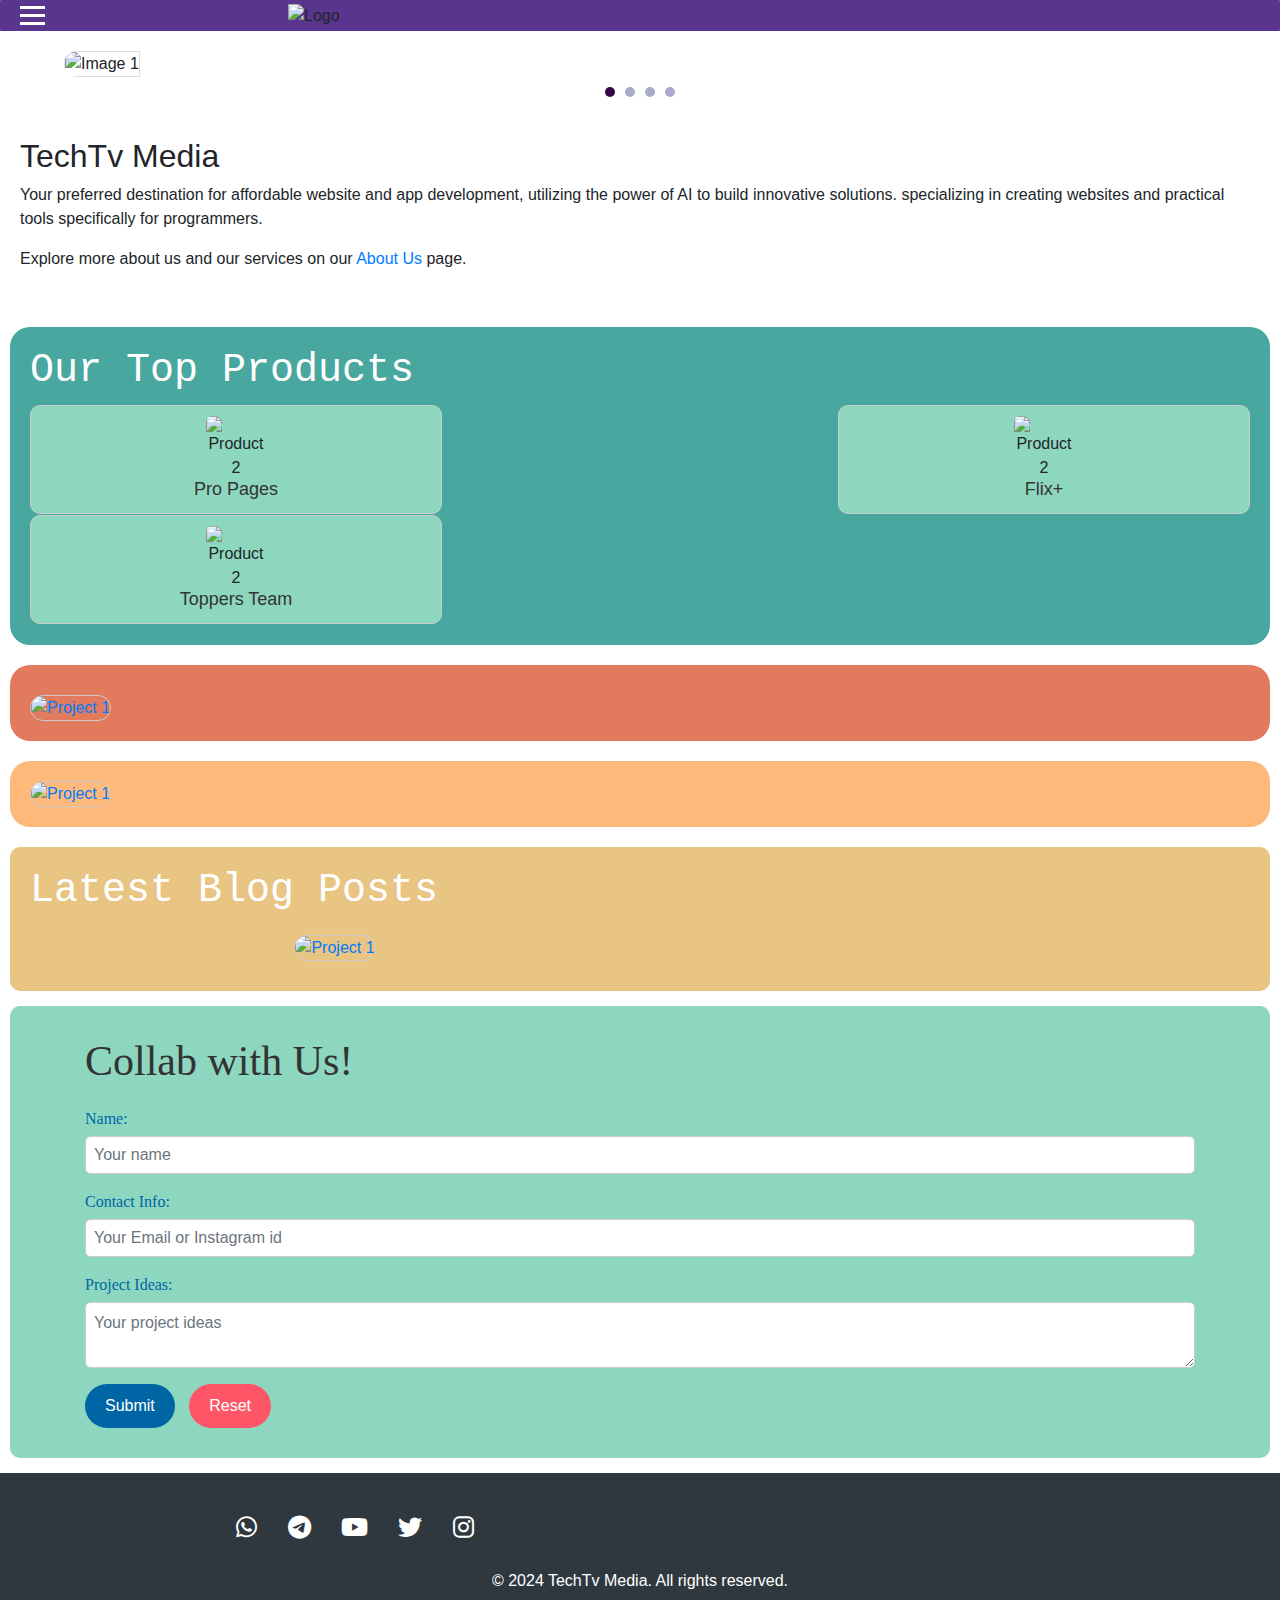
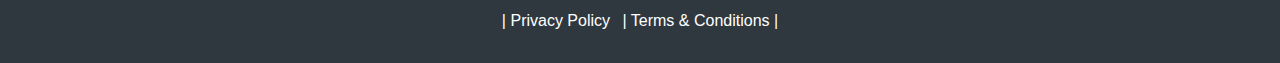
==== index.html @ 579c17ab "Update index.html" ====
<!DOCTYPE html>
<html lang="en">
<head>
    <meta charset="UTF-8">
    <meta name="viewport" content="width=device-width, initial-scale=1.0">
    <meta name="description" content="TechTv Media: Your destination for affordable website and app development powered by AI. We specialize in creating useful tools and websites tailored for coders">
    <title>TechTv Media</title>
    <link rel="stylesheet" href="styles_hidden.css">


    <!-- Bootstrap CSS -->
<link href="https://stackpath.bootstrapcdn.com/bootstrap/4.5.2/css/bootstrap.min.css" rel="stylesheet">
<link href="https://cdnjs.cloudflare.com/ajax/libs/font-awesome/6.0.0-beta3/css/all.min.css" rel="stylesheet">

<!-- jQuery first, then Popper.js, then Bootstrap JS -->
<script src="https://code.jquery.com/jquery-3.5.1.slim.min.js"></script>
<script src="https://cdn.jsdelivr.net/npm/@popperjs/core@2.9.3/dist/umd/popper.min.js"></script>
<script src="https://stackpath.bootstrapcdn.com/bootstrap/4.5.2/js/bootstrap.min.js">
	
</script>
<link rel="stylesheet" href="https://cdnjs.cloudflare.com/ajax/libs/font-awesome/5.15.4/css/all.min.css" integrity="sha512-sgWKvhF8/5e5Dd4WYNDTpK3+Z3e8n2/MFb9PoTt/Al5ggkzCm01CqkETln6LfsNcBY6PXrVc+Ygb55Emr+oylA==" crossorigin="anonymous" referrerpolicy="no-referrer" />
<head>
    <!-- Other head elements -->

    <!-- Favicon links -->
    <link rel="apple-touch-icon" sizes="180x180" href="/TTM website/apple-touch-icon.png">
    <link rel="icon" type="image/png" sizes="32x32" href="/TTM website/favicon-32x32.png">
    <link rel="icon" type="image/png" sizes="16x16" href="/TTM website/favicon-16x16.png">
    <link rel="manifest" href="/TTM website/site.webmanifest">
    <link rel="mask-icon" href="/TTM website/safari-pinned-tab.svg" color="#5bbad5">
    <meta name="msapplication-TileColor" content="#da532c">
    <meta name="theme-color" content="#ffffff">
</head>




</head>
<body>
	
<div class="loader-container">
	<div class="loader">
		<div class="dot"></div>
		<div class="dot"></div>
		<div class="dot"></div>
		<div class="dot"></div>
	</div>
</div>
	
	
    <div class="stick-bar" id="stickBar">
        <div class="menu-icon" id="menuIcon">
            <div class="bar"></div>
            <div class="bar"></div>
            <div class="bar"></div>
        </div>
        <div class="logo">
            <img src="/TTM website/logo.png" alt="Logo">
        </div>
    </div>
    <!-- slider -->
     <div class="slider-container">
        <div class="slider">
            <div class="slide" onclick="navigateToPage('page1.html')">
                <img src="/TTM website/ttm.ppt.ttm.jpg" alt="Image 1">
            </div>
            <div class="slide" onclick="navigateToPage('page2.html')">
                <img src="/TTM website/ttm2.ppt.ttm.jpg" alt="Image 2">
            </div>
             <div class="slide" onclick="navigateToPage('page2.html')">
             	<img src="/TTM website/ai.ppt.ttm.jpg" alt="Image 3">
             </div>
              <div class="slide" onclick="navigateToPage('page2.html')">
              	<img src="/TTM website/letsgo.ppt.ttm.jpg" alt="Image 4">
              </div>
            <!-- Add more slides as needed -->
        </div>
        <div class="slide-indicator"></div>
    </div>

 <div class="company-description">
        <h2>TechTv Media</h2>
        <p>Your preferred destination for affordable website and app development, utilizing the power of AI to build innovative solutions. specializing in creating websites and practical tools specifically for programmers.</p>
        <p>Explore more about us and our services on our <a href="about.html">About Us</a> page.</p>
        </div>
        </div>
<!-- Products Drawer Section -->
<div class="products-drawer">
    <h2>Our Top Products</h2>
    <div class="product-grid">
                <div class="product" data-link="https://s.id/propages">
                	<img src="/TTM website/propages.png" alt="Product 2" class="product-icon">
                	<span class="product-name">Pro Pages</span>
                </div>
                                <div class="product" data-link="https://s.id/flixplus">
                	<img src="/TTM website/flixplusi.png" alt="Product 2" class="product-icon">
                	<span class="product-name">Flix+</span>
                </div>

       
                <div class="product" data-link="https://s.id/toppersteam">
                	<img src="/TTM website/toppersteam i.png" alt="Product 2" class="product-icon">
                	<span class="product-name">Toppers Team</span>
                </div>
        <!-- Add more products as needed -->
    </div>
</div>

    <!-- Rest of your website content -->
<button onclick="scrollToTop()" id="scrollToTopBtn" title="Go to top">
  <div class="arrow-up"></div>
</button>
<div  id="projects-section" class="projects-section">
    <h2></h2>
    <div class="project">
        <a href="/TTM website/TTM PROJECTS.html">
            <img src="/TechTv-Media/projects i.png" alt="Project 1" class="project-image">
        </a>
    </div>
</div>
<div class="upcoming-section">
    <h2></h2>
    <div class="upcoming">
        <a href="/TTM website/TTM UPCOMING PROJECTS.html">
            <img src="/TTM website/upcoming projects.png" alt="Project 1" class="upcoming-image">
        </a>
    </div>
</div>

<div class="blog-section">
    <h2>Latest Blog Posts</h2>
    <div class="blog-posts">
        <a href="https://techtvmedia.blogspot.com/?m=1">
        	 <img src="/TTM website/blogi.png" alt="Project 1" class="upcoming-image">
        </a>

        <!-- Add more blog posts as needed -->
    </div>
</div>
<div class="main-menu" id="mainMenu">
    <a href="#" class="menu-close" onclick="closeMainMenu()">×</a>
    <ul>
        <li><a href="index.html"><img src="/TTM website/homei.png" alt="Home">Home </a></li>
        <li><a href="contact.html"> <img src="/TTM website/contactusi.png" alt="Contact">Contact</a></li>
        <li><a href="about.html"><img src="/TTM website/aboutussi.png" alt="About">About </a></li>
        <li><a href="/TTM website/Privacy&Policy.html"><img src="/TTM website/privacy & policy.ttm.png" alt="About">Privacy Policy  </a></li>
                <li><a href="/TTM website/Terms&Conditions.html"><img src="/TTM website/Terms&Conditions.ttm.png" alt="About">Terms & Conditions </a></li>


        <!-- Add more menu items as needed -->
    </ul>
</div>

<section id="collabSection" class="collab-section">
    <div class="container">
        <h2 class="section-title">Collab with Us!</h2>
        <form id="collabForm" class="collab-form">
            <div class="form-group">
                <label for="collabName">Name:</label>
                <input type="text" id="collabName" class="form-control" placeholder="Your name" required>
            </div>
            <div class="form-group">
                <label for="collabContact">Contact Info:</label>
                <input type="text" id="collabContact" class="form-control" placeholder="Your Email or Instagram id" required>
            </div>
            <div class="form-group">
                <label for="collabIdeas">Project Ideas:</label>
                <textarea id="collabIdeas" class="form-control" placeholder="Your project ideas"></textarea>
            </div>
        <button type="button" class="btn btn-primary" onclick="submitCollabForm()">Submit</button>
<button type="button" class="btn btn-secondary" onclick="resetCollabForm()">Reset</button>

        </form>
    </div>
</section>


<footer class="footer">
    <div class="container">
        <div class="row">
            <div class="col-md-6">
                 <ul class="list-inline social-icons">
                    <li class="list-inline-item">                    <a href="https://whatsapp.com/channel/0029VaPsyZuKbYMKfVpcP01Q" class="btn btn-outline-dark"><i class="fab fa-whatsapp"></i></a>
                                              <a href="https://t.me/techtv_media" class="btn btn-outline-dark"><i class="fab fa-telegram"></i></a>              <a href="https://youtube.com/@TechTv_Media?si=LrXJQy8xNLm3Oa9_" class="btn btn-outline-dark"><i class="fab fa-youtube"></i></a>
                    <a href="https://twitter.com/techtv_media" class="btn btn-outline-dark"><i class="fab fa-twitter"></i></a>
                    <a href="https://www.instagram.com/techtv_media/" class="btn btn-outline-dark"><i class="fab fa-instagram"></i></a>
                </li>
                    <!-- Add more social media icons as needed -->
                </ul>
            </div>
            <div class="col-md-6">
                <ul class="list-unstyled">
                    <!-- Add links here if needed -->
                </ul>
            </div>
        </div>
    </div>
    <div class="text-center py-3">
        <p class="mb-0">&copy; 2024 TechTv Media. All rights reserved.</p>
    </div>
    <!-- Important links below copyright -->
    <div class="container">
        <div class="row">
            <div class="col-md-12 text-center">
                <ul class="list-inline">
                    <li class="list-inline-item"><a href="/TTM website/Privacy&Policy.html">| Privacy Policy</a></li>
                    <li class="list-inline-item"><a href="/TTM website/Terms&Conditions.html">| Terms & Conditions |</a></li>
                    <!-- Add more important links as needed -->
                </ul>
            </div>
        </div>
    </div>
<!-- Overlay and Popup -->

    
    
</footer>


<div class="overlay" id="telegramOverlay">
    <div class="popup">
        <span class="close-btn" onclick="closeTelegramPopup()">×</span>
        <p style="color: #333;">Stay informed, stay connected! Subscribe to our<h2> WhatsApp</h2> channel for instant updates and exclusive notifications. 🔔</p>
       <p> It's FREE</p>
        <a href="https://whatsapp.com/channel/0029VaPsyZuKbYMKfVpcP01Q" target="_blank">
            <button class="visit-btn" onclick="visitedTelegramPage()">SUBSCRIBE</button>
        </a>
    </div>
</div>


       <script src="script.js"></script>
</body>
</html>
---- styles_hidden.css ----
@import url(./styles.css);
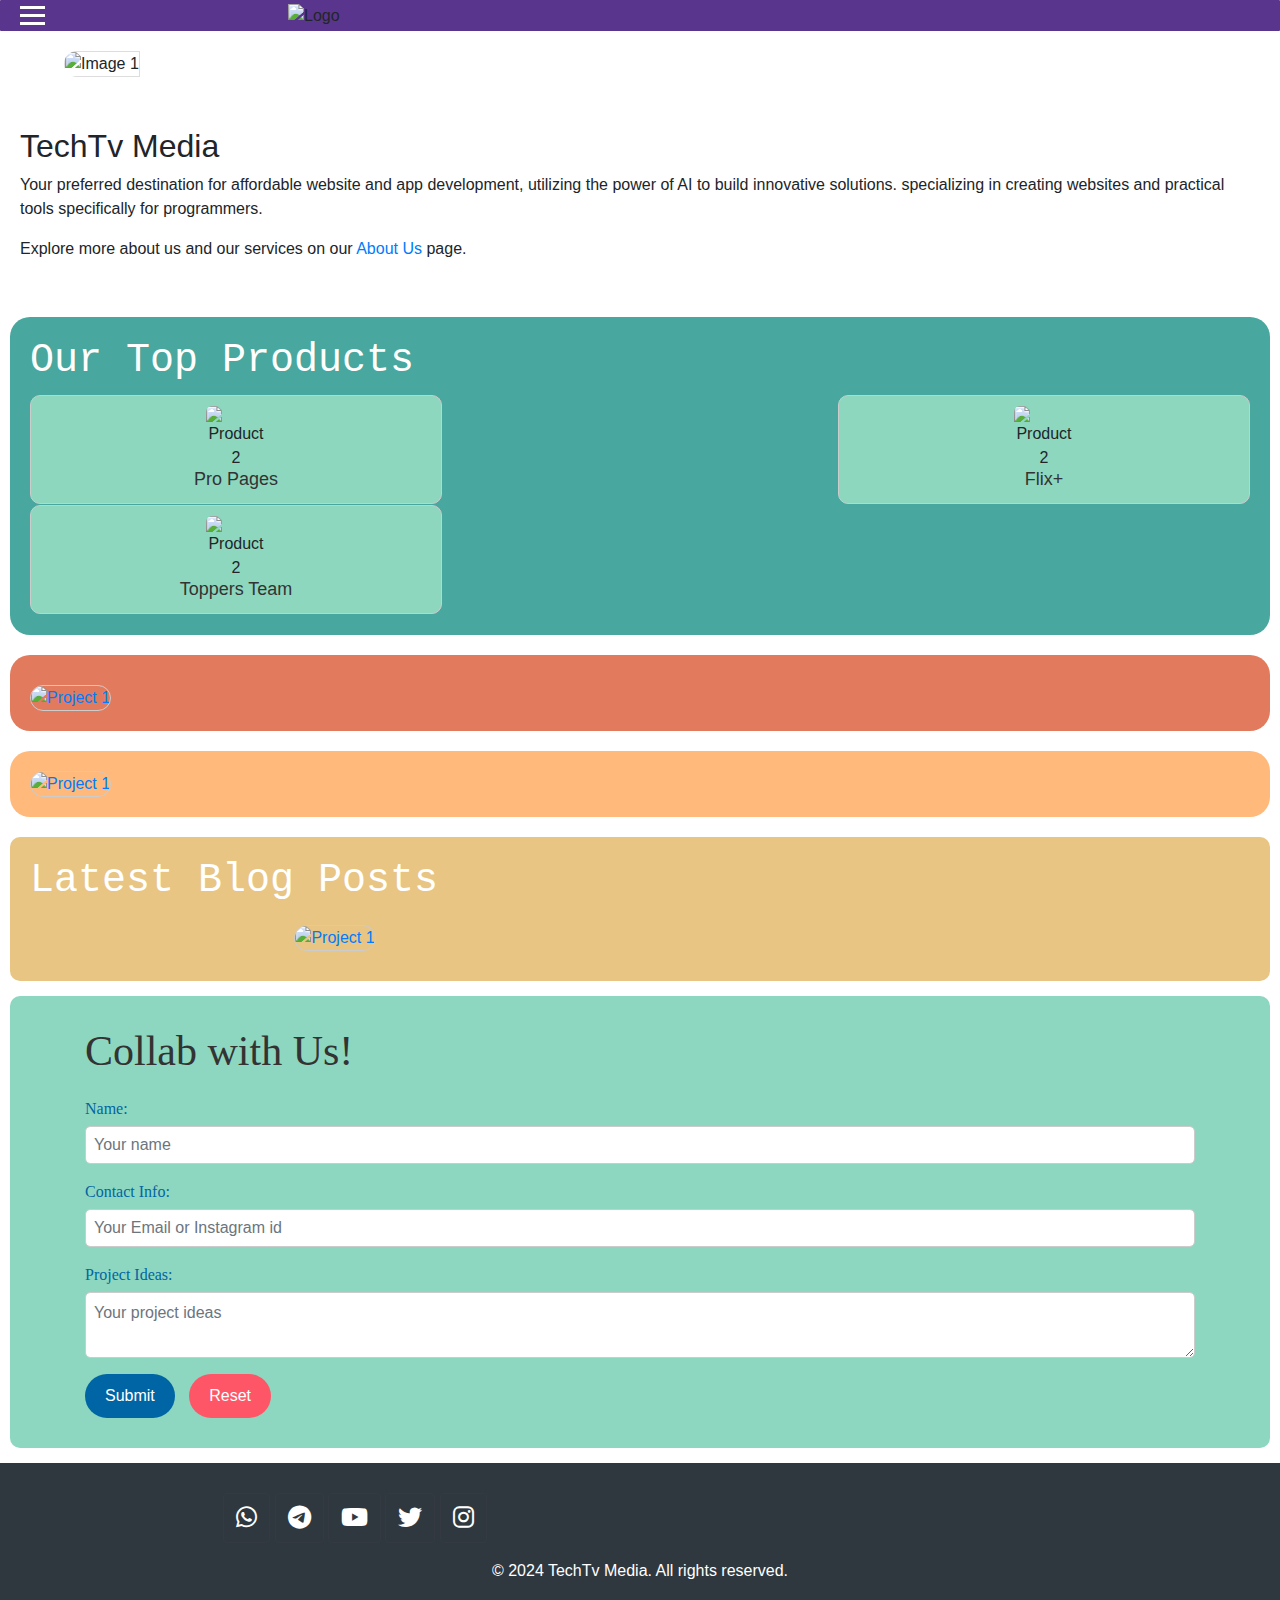
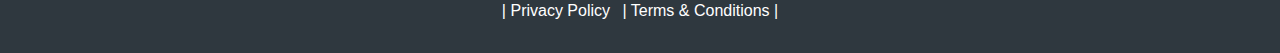
==== commit ef51f967: "Add files via upload" ====
--- a/index.html
+++ b/index.html
@@ -23,11 +23,11 @@
     <!-- Other head elements -->
 
     <!-- Favicon links -->
-    <link rel="apple-touch-icon" sizes="180x180" href="/TTM website/apple-touch-icon.png">
-    <link rel="icon" type="image/png" sizes="32x32" href="/TTM website/favicon-32x32.png">
-    <link rel="icon" type="image/png" sizes="16x16" href="/TTM website/favicon-16x16.png">
-    <link rel="manifest" href="/TTM website/site.webmanifest">
-    <link rel="mask-icon" href="/TTM website/safari-pinned-tab.svg" color="#5bbad5">
+    <link rel="apple-touch-icon" sizes="180x180" href="/TechTv-media/apple-touch-icon.png">
+    <link rel="icon" type="image/png" sizes="32x32" href="/TechTv-media/favicon-32x32.png">
+    <link rel="icon" type="image/png" sizes="16x16" href="/TechTv-media/favicon-16x16.png">
+    <link rel="manifest" href="/TechTv-media/site.webmanifest">
+    <link rel="mask-icon" href="/TechTv-media/safari-pinned-tab.svg" color="#5bbad5">
     <meta name="msapplication-TileColor" content="#da532c">
     <meta name="theme-color" content="#ffffff">
 </head>
@@ -55,23 +55,23 @@
             <div class="bar"></div>
         </div>
         <div class="logo">
-            <img src="/TTM website/logo.png" alt="Logo">
+            <img src="/TechTv-media/logo.png" alt="Logo">
         </div>
     </div>
     <!-- slider -->
      <div class="slider-container">
         <div class="slider">
             <div class="slide" onclick="navigateToPage('page1.html')">
-                <img src="/TTM website/ttm.ppt.ttm.jpg" alt="Image 1">
+                <img src="/TechTv-media/ttm.ppt.ttm.jpg" alt="Image 1">
             </div>
             <div class="slide" onclick="navigateToPage('page2.html')">
-                <img src="/TTM website/ttm2.ppt.ttm.jpg" alt="Image 2">
+                <img src="/TechTv-media/ttm2.ppt.ttm.jpg" alt="Image 2">
             </div>
              <div class="slide" onclick="navigateToPage('page2.html')">
-             	<img src="/TTM website/ai.ppt.ttm.jpg" alt="Image 3">
+             	<img src="/TechTv-media/ai.ppt.ttm.jpg" alt="Image 3">
              </div>
               <div class="slide" onclick="navigateToPage('page2.html')">
-              	<img src="/TTM website/letsgo.ppt.ttm.jpg" alt="Image 4">
+              	<img src="/TechTv-media/letsgo.ppt.ttm.jpg" alt="Image 4">
               </div>
             <!-- Add more slides as needed -->
         </div>
@@ -89,17 +89,17 @@
     <h2>Our Top Products</h2>
     <div class="product-grid">
                 <div class="product" data-link="https://s.id/propages">
-                	<img src="/TTM website/propages.png" alt="Product 2" class="product-icon">
+                	<img src="/TechTv-media/propages.png" alt="Product 2" class="product-icon">
                 	<span class="product-name">Pro Pages</span>
                 </div>
                                 <div class="product" data-link="https://s.id/flixplus">
-                	<img src="/TTM website/flixplusi.png" alt="Product 2" class="product-icon">
+                	<img src="/TechTv-media/flixplusi.png" alt="Product 2" class="product-icon">
                 	<span class="product-name">Flix+</span>
                 </div>
 
        
                 <div class="product" data-link="https://s.id/toppersteam">
-                	<img src="/TTM website/toppersteam i.png" alt="Product 2" class="product-icon">
+                	<img src="/TechTv-media/toppersteam i.png" alt="Product 2" class="product-icon">
                 	<span class="product-name">Toppers Team</span>
                 </div>
         <!-- Add more products as needed -->
@@ -113,16 +113,16 @@
 <div  id="projects-section" class="projects-section">
     <h2></h2>
     <div class="project">
-        <a href="/TTM website/TTM PROJECTS.html">
-            <img src="/TechTv-Media/projects i.png" alt="Project 1" class="project-image">
+        <a href="/TechTv-media/TTM PROJECTS.html">
+            <img src="/TechTv-media/projects i.png" alt="Project 1" class="project-image">
         </a>
     </div>
 </div>
 <div class="upcoming-section">
     <h2></h2>
     <div class="upcoming">
-        <a href="/TTM website/TTM UPCOMING PROJECTS.html">
-            <img src="/TTM website/upcoming projects.png" alt="Project 1" class="upcoming-image">
+        <a href="/TechTv-media/TTM UPCOMING PROJECTS.html">
+            <img src="/TechTv-media/upcoming projects.png" alt="Project 1" class="upcoming-image">
         </a>
     </div>
 </div>
@@ -131,7 +131,7 @@
     <h2>Latest Blog Posts</h2>
     <div class="blog-posts">
         <a href="https://techtvmedia.blogspot.com/?m=1">
-        	 <img src="/TTM website/blogi.png" alt="Project 1" class="upcoming-image">
+        	 <img src="/TechTv-media/blogi.png" alt="Project 1" class="upcoming-image">
         </a>
 
         <!-- Add more blog posts as needed -->
@@ -140,11 +140,11 @@
 <div class="main-menu" id="mainMenu">
     <a href="#" class="menu-close" onclick="closeMainMenu()">×</a>
     <ul>
-        <li><a href="index.html"><img src="/TTM website/homei.png" alt="Home">Home </a></li>
-        <li><a href="contact.html"> <img src="/TTM website/contactusi.png" alt="Contact">Contact</a></li>
-        <li><a href="about.html"><img src="/TTM website/aboutussi.png" alt="About">About </a></li>
-        <li><a href="/TTM website/Privacy&Policy.html"><img src="/TTM website/privacy & policy.ttm.png" alt="About">Privacy Policy  </a></li>
-                <li><a href="/TTM website/Terms&Conditions.html"><img src="/TTM website/Terms&Conditions.ttm.png" alt="About">Terms & Conditions </a></li>
+        <li><a href="index.html"><img src="/TechTv-media/homei.png" alt="Home">Home </a></li>
+        <li><a href="contact.html"> <img src="/TechTv-media/contactusi.png" alt="Contact">Contact</a></li>
+        <li><a href="about.html"><img src="/TechTv-media/aboutussi.png" alt="About">About </a></li>
+        <li><a href="/TechTv-media/Privacy&Policy.html"><img src="/TechTv-media/privacy & policy.ttm.png" alt="About">Privacy Policy  </a></li>
+                <li><a href="/TechTv-media/Terms&Conditions.html"><img src="/TechTv-media/Terms&Conditions.ttm.png" alt="About">Terms & Conditions </a></li>
 
 
         <!-- Add more menu items as needed -->
@@ -203,8 +203,8 @@
         <div class="row">
             <div class="col-md-12 text-center">
                 <ul class="list-inline">
-                    <li class="list-inline-item"><a href="/TTM website/Privacy&Policy.html">| Privacy Policy</a></li>
-                    <li class="list-inline-item"><a href="/TTM website/Terms&Conditions.html">| Terms & Conditions |</a></li>
+                    <li class="list-inline-item"><a href="/TechTv-media/Privacy&Policy.html">| Privacy Policy</a></li>
+                    <li class="list-inline-item"><a href="/TechTv-media/Terms&Conditions.html">| Terms & Conditions |</a></li>
                     <!-- Add more important links as needed -->
                 </ul>
             </div>
@@ -229,6 +229,6 @@
 </div>
 
 
-       <script src="script.js"></script>
+       <script src="/TechTv-media/script.js"></script>
 </body>
 </html>
